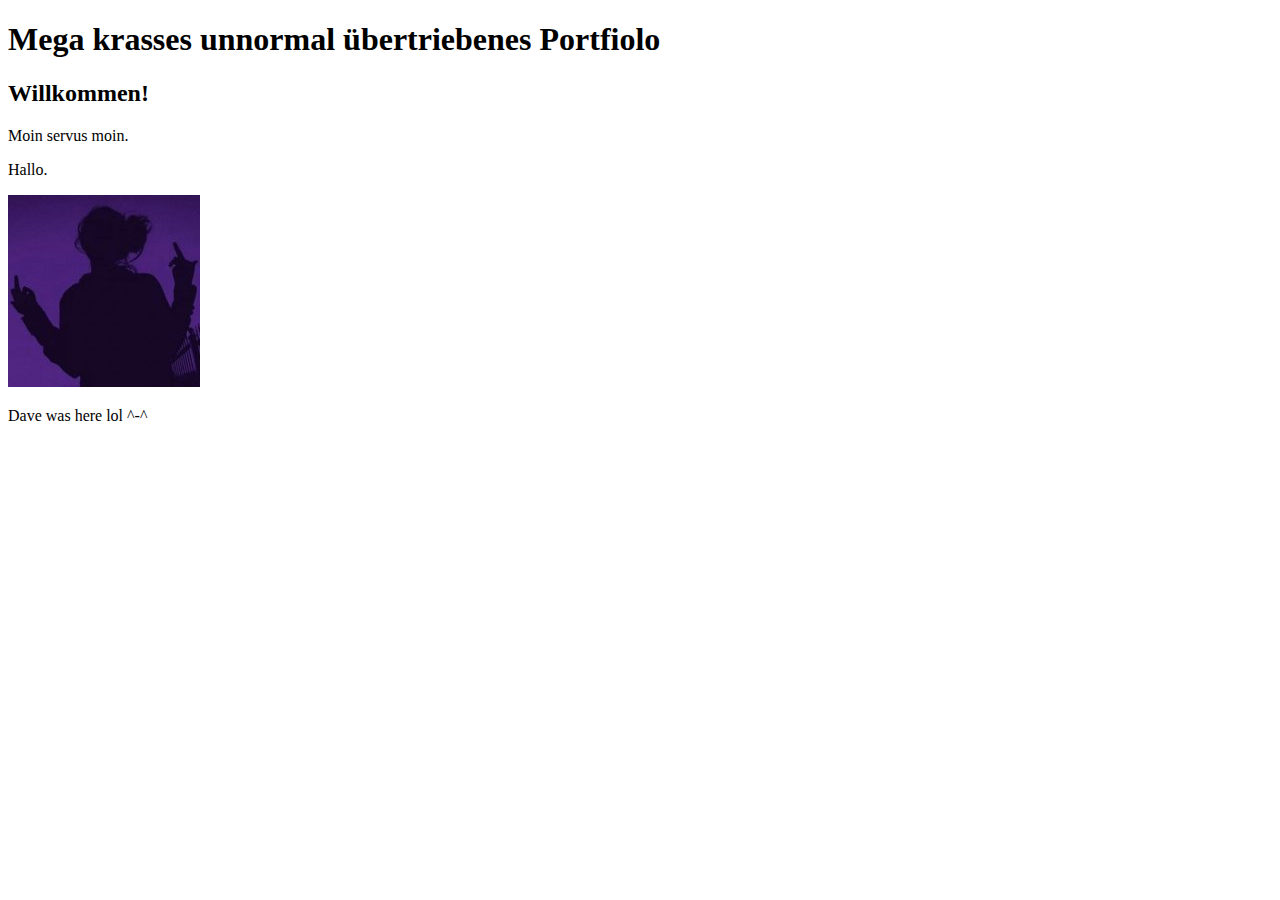
==== index.html @ 48573491 "Add files via upload" ====
<!DOCTYPE html>
<html>
  <head>
    <meta charset="utf-8">
    <title>Megakrassi op website</title>
  </head>
  <body>
    <h1>Mega krasses unnormal übertriebenes Portfiolo</h1>

    <h2>Willkommen!</h2>

    <p>Moin servus moin.</p>

    <p>Hallo.</p>

    <img src="Bild.jpg" alt="Bild amk">

    <p>Dave was here lol ^-^</p>
  </body>
</html>
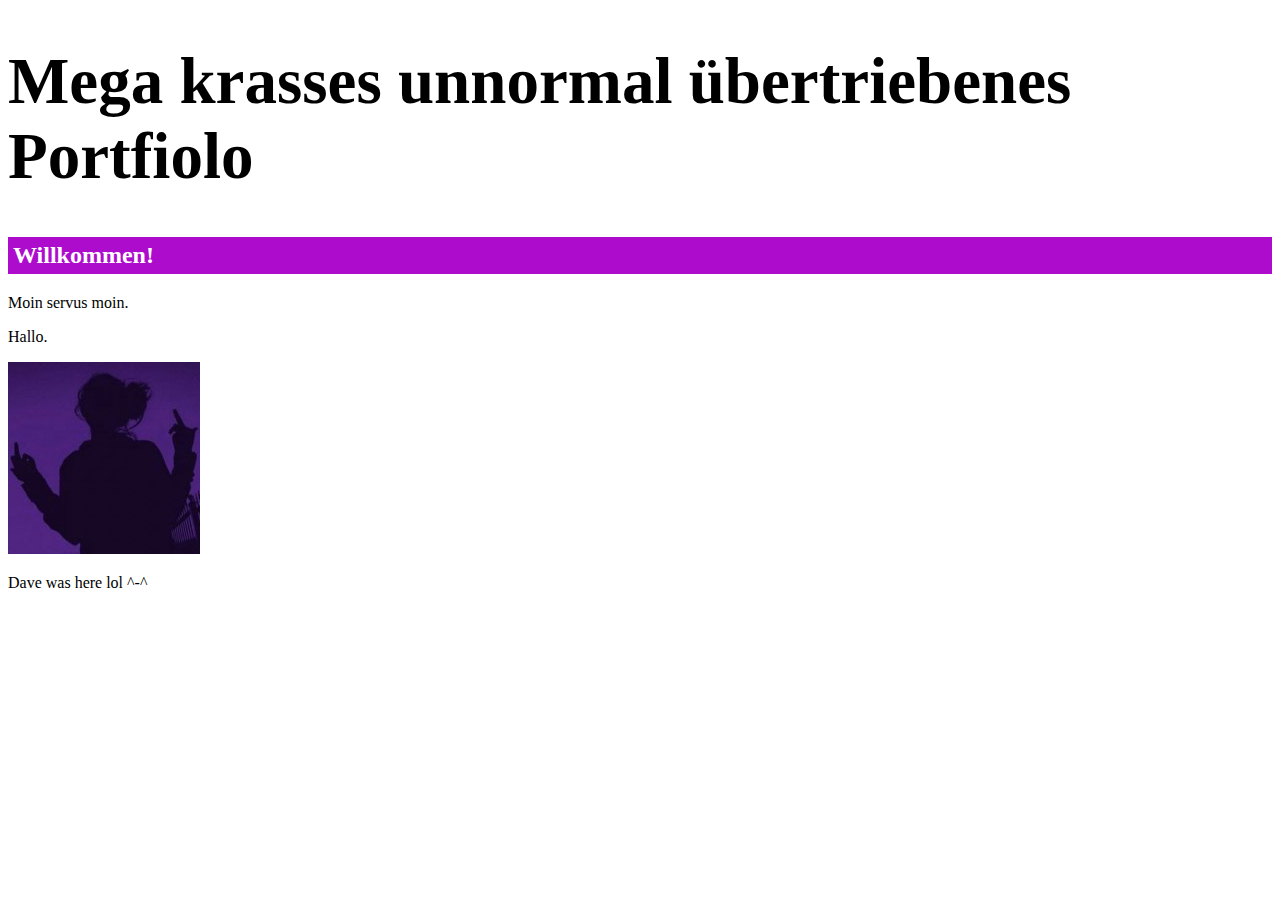
==== commit 49d87026: "added class title to h1" ====
--- a/index.html
+++ b/index.html
@@ -1,11 +1,12 @@
 <!DOCTYPE html>
 <html>
   <head>
+    <link rel="stylesheet" href="/main.css">
     <meta charset="utf-8">
     <title>Megakrassi op website</title>
   </head>
   <body>
-    <h1>Mega krasses unnormal übertriebenes Portfiolo</h1>
+    <h1 class="title">Mega krasses unnormal übertriebenes Portfiolo</h1>
 
     <h2>Willkommen!</h2>
 
--- a/main.css
+++ b/main.css
@@ -0,0 +1,8 @@
+h2 {
+    background-color: #ad0ccd;
+    color: #ffffff;
+    padding: 5px;
+  }
+  .title {
+    font-size: 65px;
+  }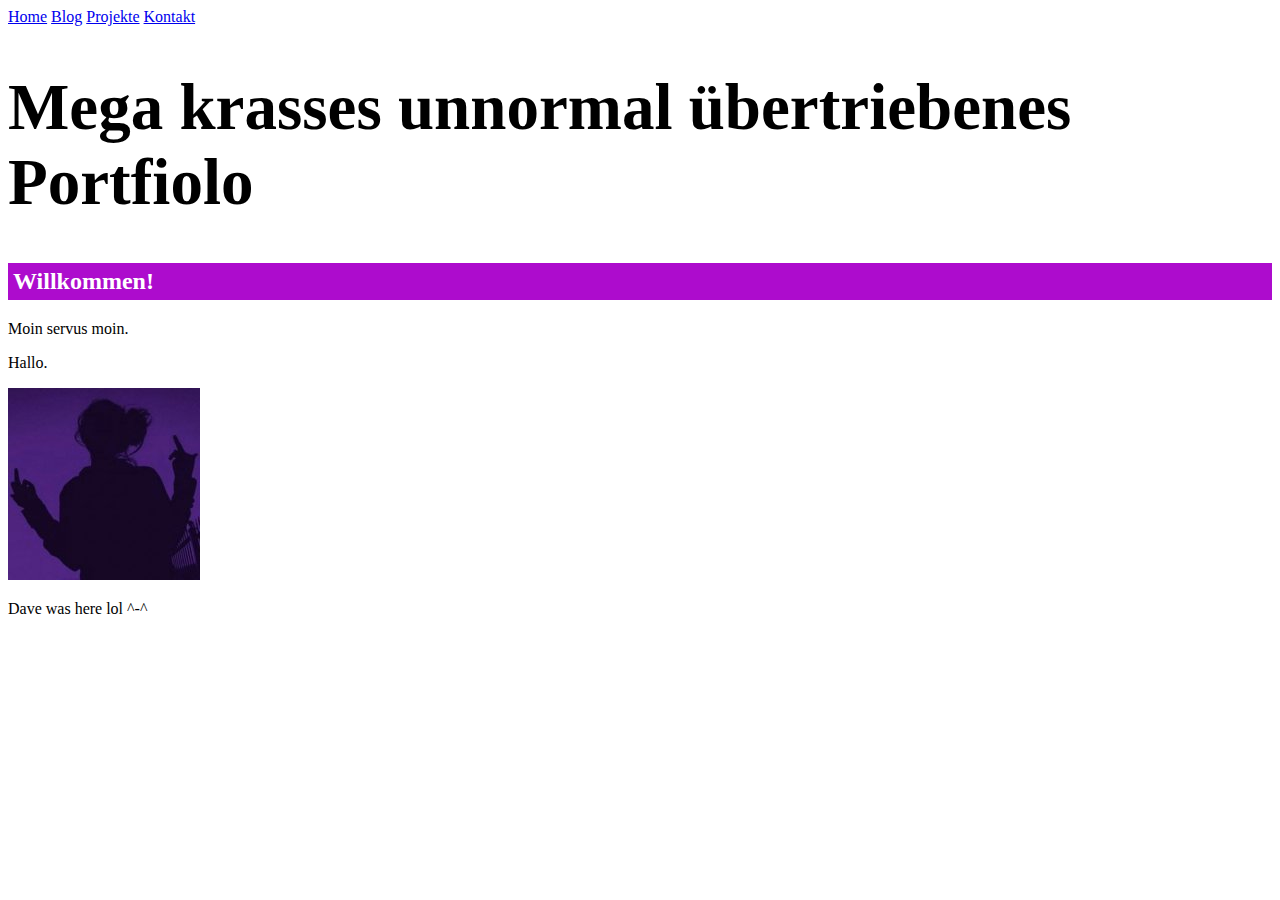
==== commit 107c0087: "5 new html pages" ====
--- a/index.html
+++ b/index.html
@@ -6,6 +6,11 @@
     <title>Megakrassi op website</title>
   </head>
   <body>
+    <a href="/">Home</a>
+    <a href="/blog/">Blog</a>
+    <a href="/projekte/">Projekte</a>
+    <a href="/kontakt/">Kontakt</a>
+  
     <h1 class="title">Mega krasses unnormal übertriebenes Portfiolo</h1>
 
     <h2>Willkommen!</h2>
